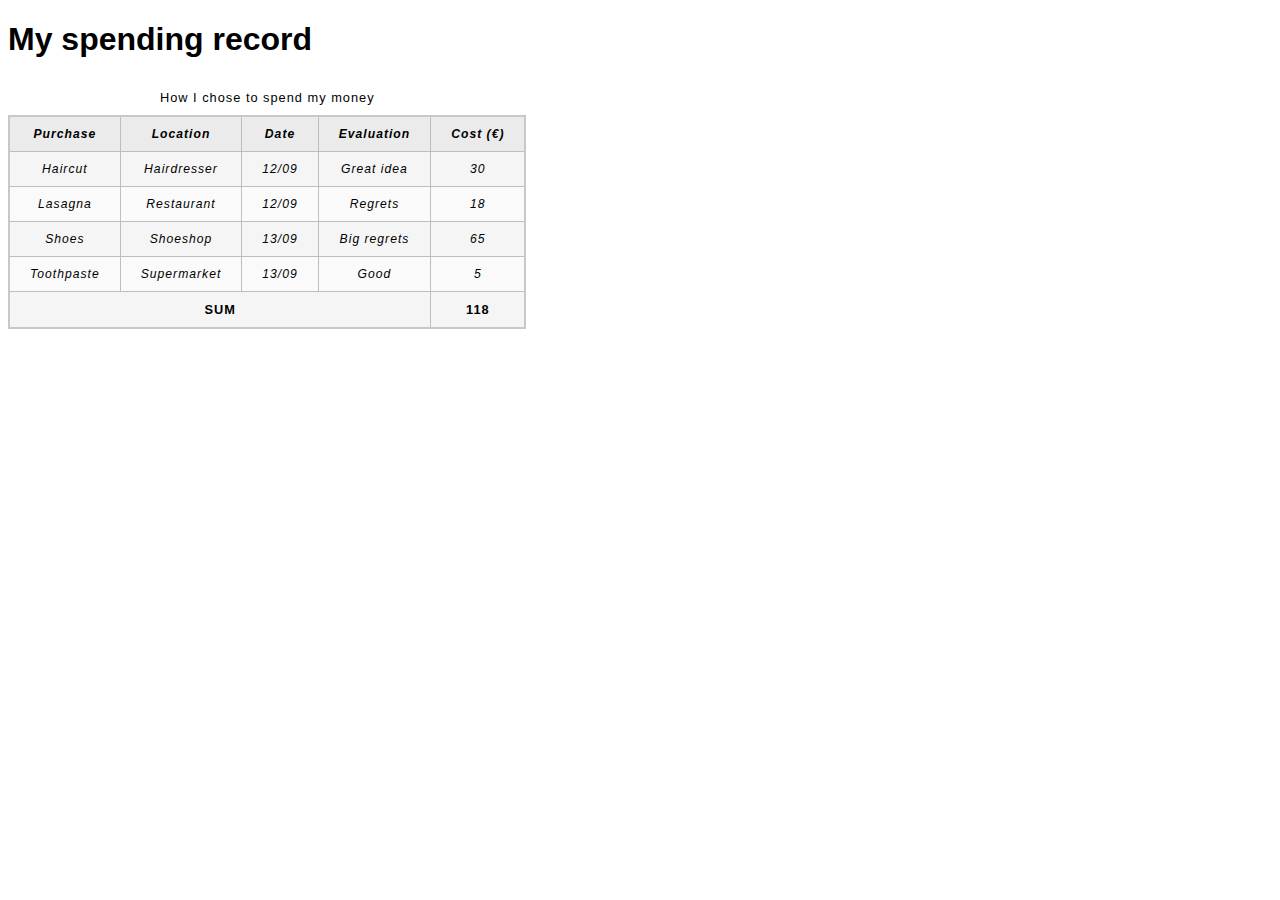
==== Pruebas/blank-template.html @ 6a65dd6d "modificacion" ====
<!DOCTYPE html>
<html>
  <head>
    <meta charset="utf-8">
    <title>My spending record</title>
    <link href="minimal-table.css" rel="stylesheet" type="text/css">
    <style>
        tbody {
            font-size: 95%;
            font-style: italic;
            }

        tfoot {
          font-weight: bold;
        }
    </style>
  </head>
  <body>
    <h1>My spending record</h1>

      <table>
        <caption>How I chose to spend my money</caption>
          <tr>
            <th>Purchase</th>
            <th>Location</th>
            <th>Date</th>
            <th>Evaluation</th>
            <th>Cost (€)</th>
          </tr>
          <tr>
            
          </tr>
          <tr>
            <td>Haircut</td>
            <td>Hairdresser</td>
            <td>12/09</td>
            <td>Great idea</td>
            <td>30</td>
          </tr>
          <tr>
            <td>Lasagna</td>
            <td>Restaurant</td>
            <td>12/09</td>
            <td>Regrets</td>
            <td>18</td>
          </tr>
          <tr>
            <td>Shoes</td>
            <td>Shoeshop</td>
            <td>13/09</td>
            <td>Big regrets</td>
            <td>65</td>
          </tr>
          <tr>
            <td>Toothpaste</td>
            <td>Supermarket</td>
            <td>13/09</td>
            <td>Good</td>
            <td>5</td>
          </tr>
        <tfoot>
            
            <td colspan="4">SUM</td>
            <td>118</td>
        </tfoot>  
    </table>

  </body>
</html>
---- Pruebas/minimal-table.css ----
html {
    font-family: sans-serif;
  }
  
  table {
    border-collapse: collapse;
    border: 2px solid rgb(200,200,200);
    letter-spacing: 1px;
    font-size: 0.8rem;
  }
  
  td, th {
    border: 1px solid rgb(190,190,190);
    padding: 10px 20px;
  }
  
  th {
    background-color: rgb(235,235,235);
  }
  
  td {
    text-align: center;
  }
  
  tr:nth-child(even) td {
    background-color: rgb(250,250,250);
  }
  
  tr:nth-child(odd) td {
    background-color: rgb(245,245,245);
  }
  
  caption {
    padding: 10px;
  }
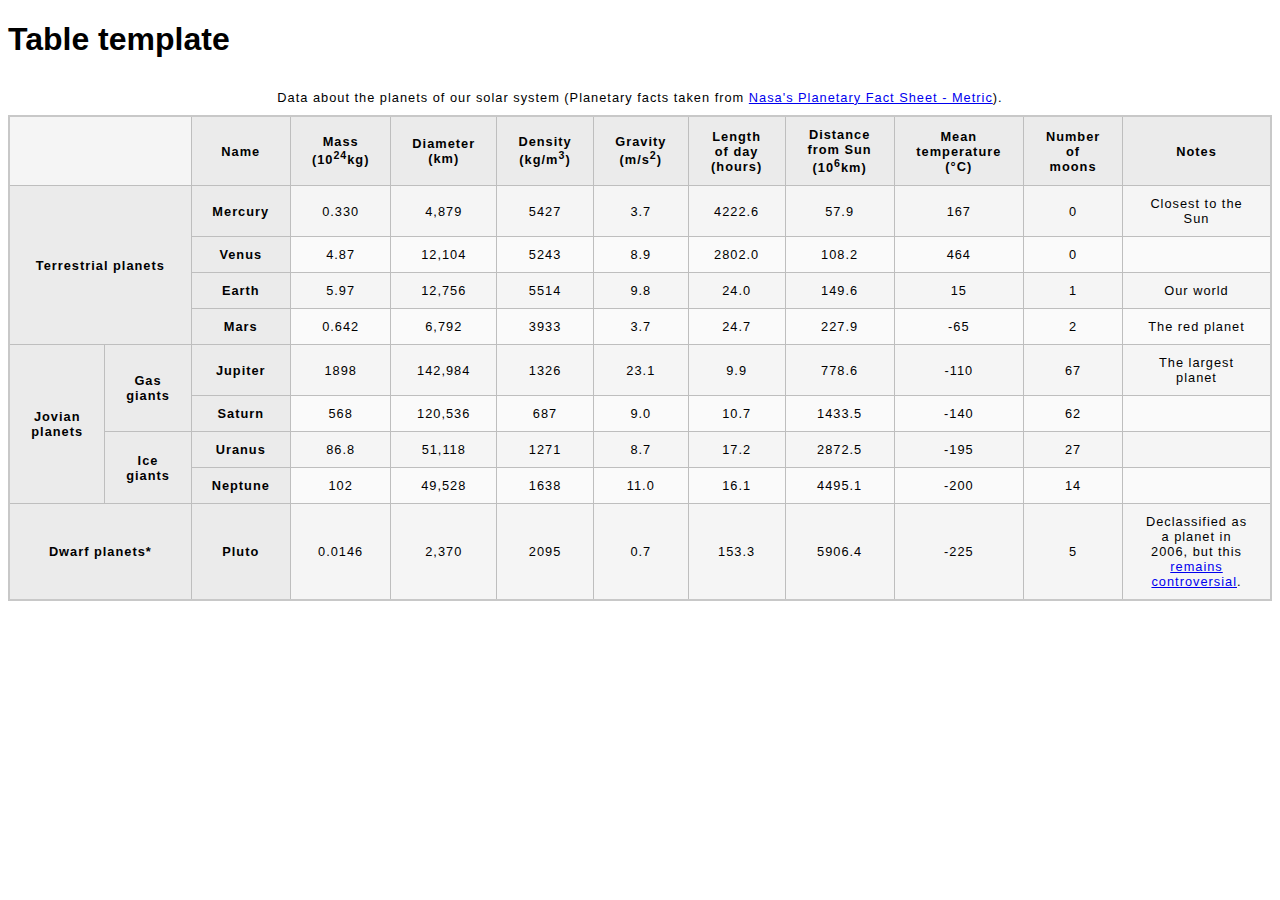
==== commit a7a63e4c: "planetas" ====
--- a/Pruebas/blank-template.html
+++ b/Pruebas/blank-template.html
@@ -1,69 +1,162 @@
 <!DOCTYPE html>
-<html>
+<html lang="en">
   <head>
     <meta charset="utf-8">
-    <title>My spending record</title>
+    <title>Table template</title>
     <link href="minimal-table.css" rel="stylesheet" type="text/css">
-    <style>
-        tbody {
-            font-size: 95%;
-            font-style: italic;
-            }
-
-        tfoot {
-          font-weight: bold;
-        }
-    </style>
   </head>
   <body>
-    <h1>My spending record</h1>
+    <h1>Table template</h1>
+    <table>
+      <caption>Data about the planets of our solar system (Planetary facts taken from <a href="http://nssdc.gsfc.nasa.gov/planetary/factsheet/">Nasa's Planetary Fact Sheet - Metric</a>).</caption>
 
-      <table>
-        <caption>How I chose to spend my money</caption>
+      <thead>
+        
+          <td colspan="2"></td>                  
+          <th scope="col">Name</th>
+          <th scope="col">Mass (10<sup>24</sup>kg)</th>
+          <th scope="col">Diameter (km)</th>
+          <th scope="col">Density (kg/m<sup>3</sup>)</th>
+          <th scope="col">Gravity (m/s<sup>2</sup>)</th>
+          <th scope="col">Length of day (hours)</th>
+          <th scope="col">Distance from Sun (10<sup>6</sup>km)</th>
+          <th scope="col">Mean temperature (°C)</th>
+          <th scope="col">Number of moons</th>
+          <th scope="col">Notes</th>
+        </tr>
+      </thead>
+      <tbody>        
+        <tr>
+          <th rowspan="4" colspan="2">Terrestrial planets</th>
+          <th scope="row">Mercury</th> 
+            <td>0.330</td> 
+            <td>4,879</td> 
+            <td>5427</td> 
+            <td>3.7</td> 
+            <td>4222.6</td> 
+            <td>57.9</td> 
+            <td>167</td> 
+            <td>0</td> 
+            <td>Closest to the Sun</td>
+          </tr>  
           <tr>
-            <th>Purchase</th>
-            <th>Location</th>
-            <th>Date</th>
-            <th>Evaluation</th>
-            <th>Cost (€)</th>
+            <th scope="row">Venus</th>
+              <td>4.87</td>
+              <td>12,104</td>
+              <td>5243</td>
+              <td>8.9</td>
+              <td>2802.0</td>
+              <td>108.2</td>
+              <td>464</td>
+              <td>0</td>
+              <td>&nbsp;</td>
           </tr>
           <tr>
+            <th scope="row">Earth</th> 
+            <td>5.97</td> 
+            <td>12,756</td> 
+            <td>5514</td> 
+            <td>9.8</td> 
+            <td>24.0</td> 
+            <td>149.6</td> 
+            <td>15</td>
+            <td>1</td> 
+            <td>Our world</td>
+          </tr>
+          <tr>
+            <th scope="row">Mars</th> 
+            <td>0.642</td> 
+            <td>6,792</td> 
+            <td>3933</td> 
+            <td>3.7</td> 
+            <td>24.7</td> 
+            <td>227.9</td> 
+            <td>-65</td> 
+            <td>2</td> 
+            <td>The red planet</td>
+          </tr>
+          <tr>
+            <th rowspan="4">Jovian planets</th>            
+            <th rowspan="2">Gas giants</th>
+            <th scope="row">Jupiter</th> 
+            <td>1898</td> 
+            <td>142,984</td> 
+            <td>1326</td> 
+            <td>23.1</td> 
+            <td>9.9</td> 
+            <td>778.6</td> 
+            <td>-110</td> 
+            <td>67</td> 
+            <td>The largest planet</td>            
+            
+            <tr>
+              <th scope="row">Saturn</th>
+              <td>568</td>
+              <td>120,536</td>
+              <td>687</td>
+              <td>9.0</td>
+              <td>10.7</td>
+              <td>1433.5</td>
+              <td>-140</td>
+              <td>62</td>
+              <td>&nbsp;</td>
+            </tr>
+            
+            
+            
+             <th rowspan="2">Ice giants</th>
+             <th scope="row">Uranus</th> 
+             <td>86.8</td> 
+             <td>51,118</td> 
+             <td>1271</td>
+             <td>8.7</td>
+             <td>17.2</td> 
+             <td>2872.5</td> 
+             <td>-195</td> 
+             <td>27</td>
+             <td>&nbsp;</td>
+
+             <tr>
+              <th scope="row">Neptune</th> 
+              <td>102</td> 
+              <td>49,528</td> 
+              <td>1638</td> 
+              <td>11.0</td> 
+              <td>16.1</td> 
+              <td>4495.1</td> 
+              <td>-200</td> 
+              <td>14</td>
+              <td>&nbsp;</td>
+             </tr>            
             
           </tr>
+
           <tr>
-            <td>Haircut</td>
-            <td>Hairdresser</td>
-            <td>12/09</td>
-            <td>Great idea</td>
-            <td>30</td>
+            
+            <th colspan="2">Dwarf planets*</th>
+            
+            <th scope="row">Pluto</th> 
+            <td>0.0146 </td>
+            <td>2,370 </td>
+            <td>2095 </td>
+            <td>0.7 </td>
+            <td>153.3 </td>
+            <td>5906.4 </td>
+            <td>-225 </td>
+            <td>5</td>
+            <td>Declassified as a planet in 2006, but this <a href="http://www.usatoday.com/story/tech/2014/10/02/pluto-planet-solar-system/16578959/">remains controversial</a>.</td>
+            
           </tr>
-          <tr>
-            <td>Lasagna</td>
-            <td>Restaurant</td>
-            <td>12/09</td>
-            <td>Regrets</td>
-            <td>18</td>
-          </tr>
-          <tr>
-            <td>Shoes</td>
-            <td>Shoeshop</td>
-            <td>13/09</td>
-            <td>Big regrets</td>
-            <td>65</td>
-          </tr>
-          <tr>
-            <td>Toothpaste</td>
-            <td>Supermarket</td>
-            <td>13/09</td>
-            <td>Good</td>
-            <td>5</td>
-          </tr>
-        <tfoot>
-            
-            <td colspan="4">SUM</td>
-            <td>118</td>
-        </tfoot>  
+          
+          
+          
+          
+          
+      </tbody>
+
     </table>
 
   </body>
-</html>+</html>
+
+
